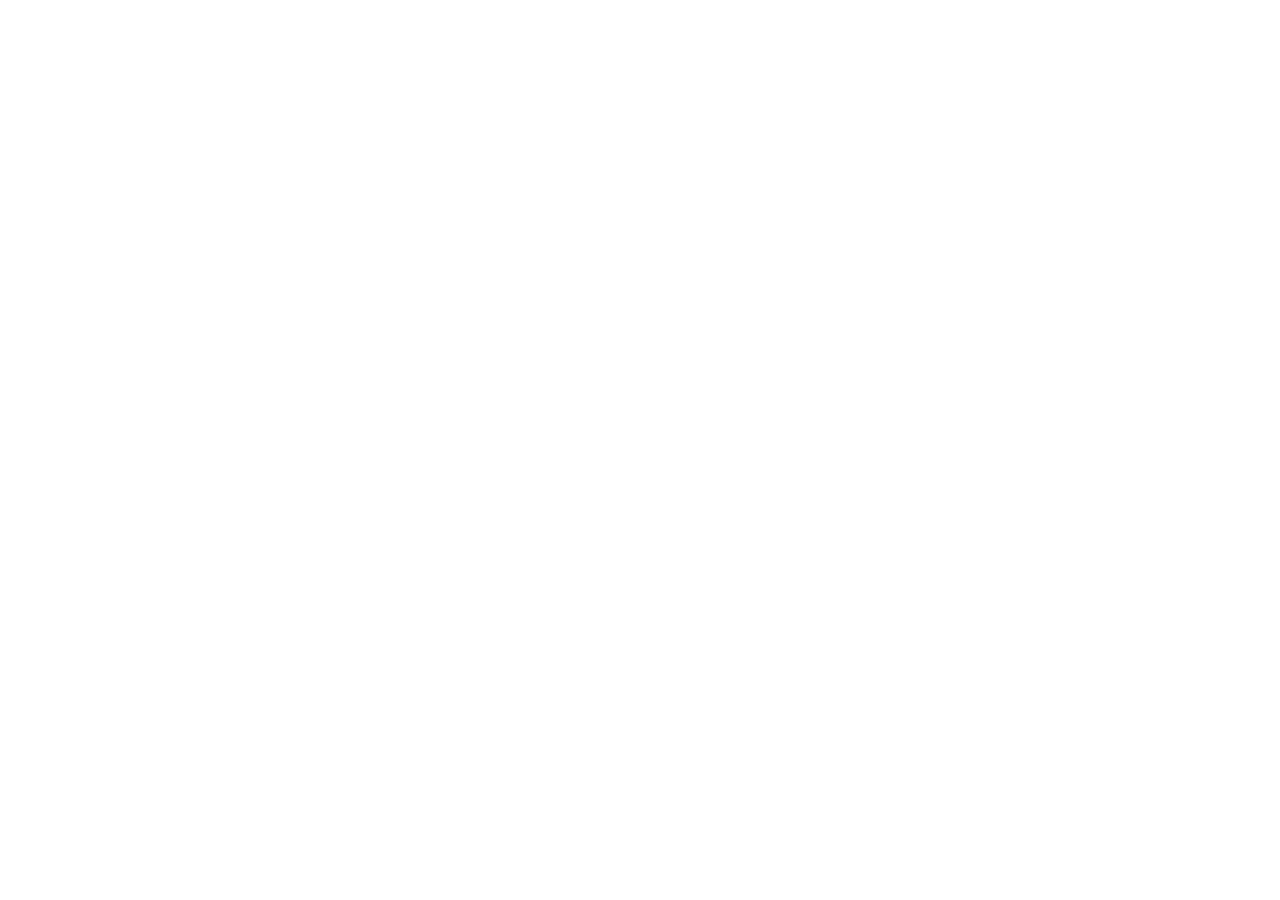
==== index.html @ 6b449c06 "Deploying to gh-pages from @ tanya021179/goit-js-hw-12@574ff4af96e9d72f8c479c52e7ad72eac861ebbf 🚀" ====
<!DOCTYPE html>
<html lang="en">
  <head>
    <meta charset="UTF-8" />
    <link rel="icon" type="image/svg+xml" href="/favicon.svg" />
    <meta name="viewport" content="width=device-width, initial-scale=1.0" />
    <title>goit-js-hw-12</title>
    <script type="module" crossorigin src="/goit-js-hw-12/index.js"></script>
  </head>
  <body>
  

  </body>
</html>
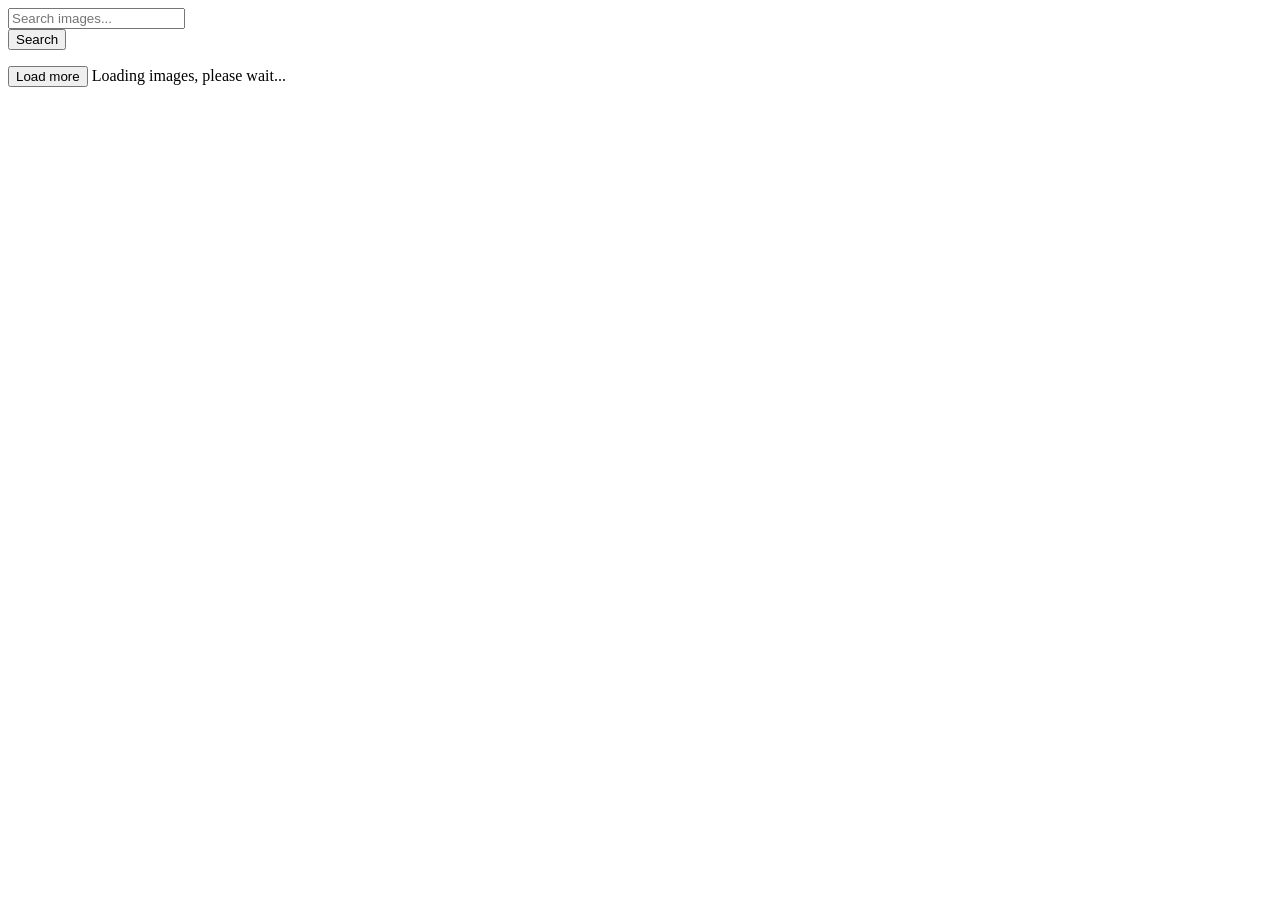
==== commit ed17ad75: "Deploying to gh-pages from @ tanya021179/goit-js-hw-12@81fd1f376dafd3cdc473274764a7c4a73ea47733 🚀" ====
--- a/index.html
+++ b/index.html
@@ -4,11 +4,38 @@
     <meta charset="UTF-8" />
     <link rel="icon" type="image/svg+xml" href="/favicon.svg" />
     <meta name="viewport" content="width=device-width, initial-scale=1.0" />
-    <title>goit-js-hw-12</title>
+    <title>goit-js-hw-11</title>
+    <link rel="preconnect" href="https://fonts.googleapis.com" />
+    <link rel="preconnect" href="https://fonts.gstatic.com" crossorigin />
+    <link
+      href="https://fonts.googleapis.com/css2?family=Montserrat:ital,wght@0,100..900;1,100..900&display=swap"
+      rel="stylesheet"
+    />
     <script type="module" crossorigin src="/goit-js-hw-12/index.js"></script>
+    <link rel="modulepreload" crossorigin href="/goit-js-hw-12/assets/vendor-4dYZuk4Q.js">
+    <link rel="stylesheet" crossorigin href="/goit-js-hw-12/assets/vendor-CWKLx11g.css">
+    <link rel="stylesheet" crossorigin href="/goit-js-hw-12/assets/index-BlovjI6I.css">
   </head>
   <body>
-  
+    <form class="js-form">
+      <div class="form-imput">
+        <input
+          type="text"
+          class="form-search"
+          name="query"
+          placeholder="Search images..."
+        />
+      </div>
+      <button type="submit" class="form-btn">Search</button>
+    </form>
+
+    <ul class="gallery"></ul>
+    <div class="gallery-btn">
+      <button class="js-load-more load-more-hidden">Load more</button>
+      <span class="loader">Loading images, please wait...</span>
+    </div>
+
+    <div class="facts-span"></div>
 
   </body>
 </html>
